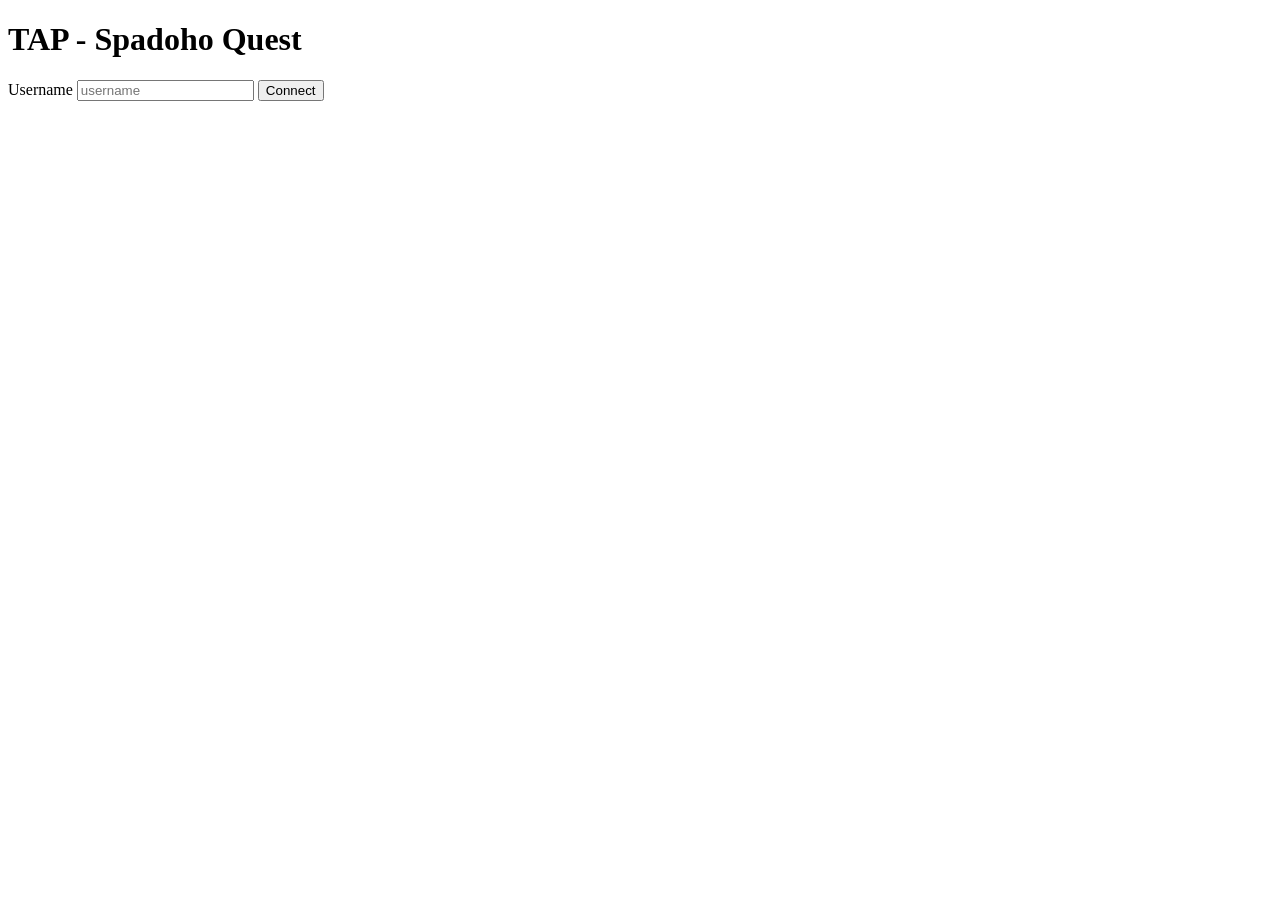
==== cmd/gui/web/index.html @ f5281196 "Here we go again" ====
<!DOCTYPE html>
<html lang="en">
<head>
<meta charset="UTF-8">
<title>TAP - The Answer Protocol</title>
<link rel="stylesheet" href="/style.css">
</head>
<body>
  <audio id="theme" autoplay loop>
    <source src="/assets/audios/loading_page.mp3" type="audio/mpeg">
  </audio>

  <div class="panel">
    <h1>TAP - Spadoho Quest</h1>
    <form id="connect-form">
      <label for="username">Username</label>
      <input type="text" id="username" name="username" placeholder="username" required>
      <button type="submit">Connect</button>
    </form>
    <p id="status"></p>
  </div>

  <script src="/script.js"></script>
</body>
</html>
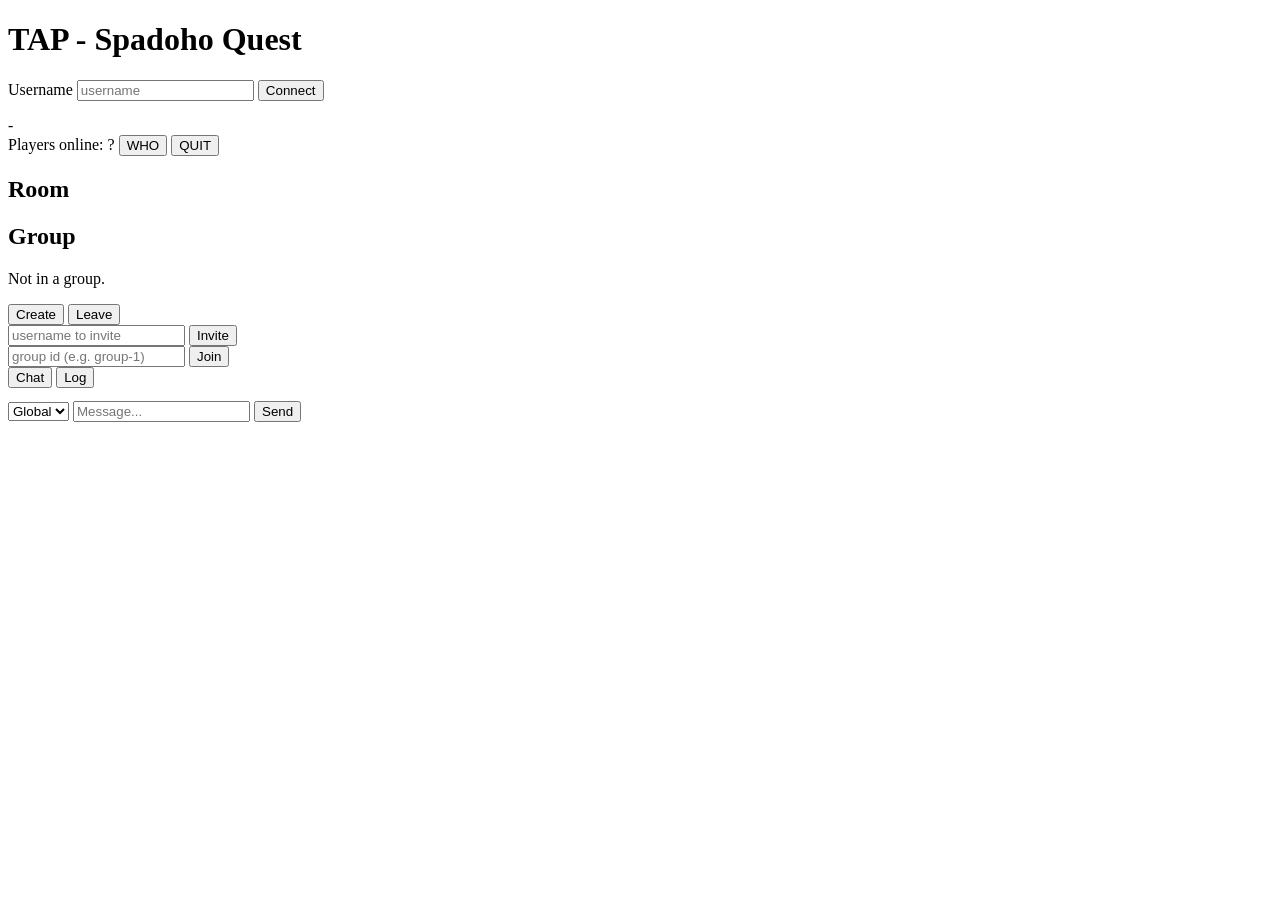
==== commit 4c2aaf67: "Adding the logging struct" ====
--- a/cmd/gui/web/index.html
+++ b/cmd/gui/web/index.html
@@ -10,14 +10,79 @@
     <source src="/assets/audios/loading_page.mp3" type="audio/mpeg">
   </audio>
 
-  <div class="panel">
-    <h1>TAP - Spadoho Quest</h1>
-    <form id="connect-form">
-      <label for="username">Username</label>
-      <input type="text" id="username" name="username" placeholder="username" required>
-      <button type="submit">Connect</button>
-    </form>
-    <p id="status"></p>
+  <div id="login-view" class="login-view">
+    <div class="panel">
+      <h1>TAP - Spadoho Quest</h1>
+      <form id="connect-form">
+        <label for="username">Username</label>
+        <input type="text" id="username" name="username" placeholder="username">
+        <button type="submit">Connect</button>
+      </form>
+      <p id="status"></p>
+    </div>
+  </div>
+
+  <div id="game-view" class="game-view hidden">
+    <div class="top-bar">
+      <div id="room-name" class="room-name">-</div>
+      <div class="top-bar-actions">
+        <span id="who-count">Players online: ?</span>
+        <button id="who-btn" type="button">WHO</button>
+        <button id="quit-btn" type="button">QUIT</button>
+      </div>
+    </div>
+
+    <div class="main-area">
+      <aside class="side-panel">
+        <div class="card">
+          <h2>Room</h2>
+          <p id="room-desc"></p>
+          <p id="room-players"></p>
+          <div id="exits" class="exits"></div>
+        </div>
+
+        <div class="card">
+          <h2>Group</h2>
+          <p id="group-status">Not in a group.</p>
+          <div class="row">
+            <button id="group-create-btn" type="button">Create</button>
+            <button id="group-leave-btn" type="button">Leave</button>
+          </div>
+          <form id="group-invite-form" class="row">
+            <input type="text" id="invite-username" placeholder="username to invite">
+            <button type="submit">Invite</button>
+          </form>
+          <form id="group-join-form" class="row">
+            <input type="text" id="join-groupid" placeholder="group id (e.g. group-1)">
+            <button type="submit">Join</button>
+          </form>
+        </div>
+      </aside>
+
+      <section class="chat-area">
+        <div class="tabs">
+          <button class="tab-btn active" data-tab="chat">Chat</button>
+          <button class="tab-btn" data-tab="log">Log</button>
+        </div>
+
+        <div id="chat-tab" class="tab-panel active">
+          <pre id="chat-log" class="log-box"></pre>
+          <form id="chat-form" class="row">
+            <select id="chat-scope">
+              <option value="GLOBAL">Global</option>
+              <option value="ROOM">Room</option>
+              <option value="GROUP">Group</option>
+            </select>
+            <input type="text" id="chat-input" placeholder="Message...">
+            <button type="submit">Send</button>
+          </form>
+        </div>
+
+        <div id="log-tab" class="tab-panel">
+          <pre id="event-log" class="log-box"></pre>
+        </div>
+      </section>
+    </div>
   </div>
 
   <script src="/script.js"></script>
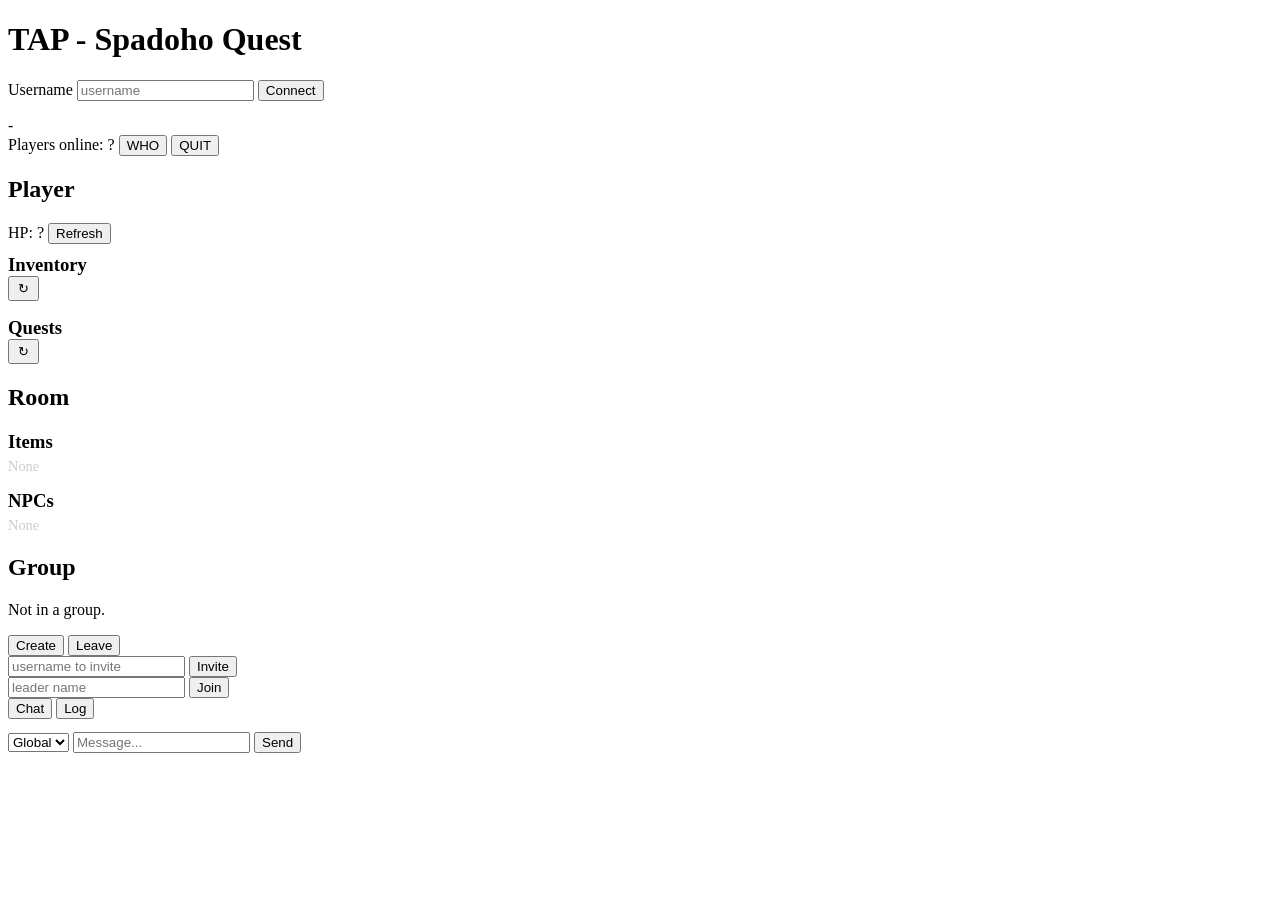
==== commit 8382964b: "feat: overhaul GUI interactions and implement multi-stage quests GUI Updates: - Added real-time Play" ====
--- a/cmd/gui/web/index.html
+++ b/cmd/gui/web/index.html
@@ -35,10 +35,35 @@
     <div class="main-area">
       <aside class="side-panel">
         <div class="card">
+          <h2>Player</h2>
+          <div class="row">
+            <span id="player-hp" style="flex:1; align-self:center;">HP: ?</span>
+            <button id="status-btn" type="button">Refresh</button>
+          </div>
+          <div class="row" style="align-items: center; margin-top: 10px;">
+            <h3 style="margin: 0; flex: 1;">Inventory</h3>
+            <button id="inv-btn" type="button" style="padding: 0.2rem 0.5rem;">↻</button>
+          </div>
+          <ul id="inventory-list" class="item-list"></ul>
+          
+          <div class="row" style="align-items: center; margin-top: 10px;">
+            <h3 style="margin: 0; flex: 1;">Quests</h3>
+            <button id="quests-btn" type="button" style="padding: 0.2rem 0.5rem;">↻</button>
+          </div>
+          <ul id="quests-list" class="item-list"></ul>
+        </div>
+
+        <div class="card">
           <h2>Room</h2>
           <p id="room-desc"></p>
           <p id="room-players"></p>
           <div id="exits" class="exits"></div>
+          
+          <h3 style="margin-top: 15px; margin-bottom: 5px;">Items</h3>
+          <div id="room-items" class="entity-list" style="font-size: 0.9em; color: #ccc;">None</div>
+          
+          <h3 style="margin-top: 15px; margin-bottom: 5px;">NPCs</h3>
+          <div id="room-npcs" class="entity-list" style="font-size: 0.9em; color: #ccc;">None</div>
         </div>
 
         <div class="card">
@@ -53,7 +78,7 @@
             <button type="submit">Invite</button>
           </form>
           <form id="group-join-form" class="row">
-            <input type="text" id="join-groupid" placeholder="group id (e.g. group-1)">
+            <input type="text" id="join-groupid" placeholder="leader name">
             <button type="submit">Join</button>
           </form>
         </div>
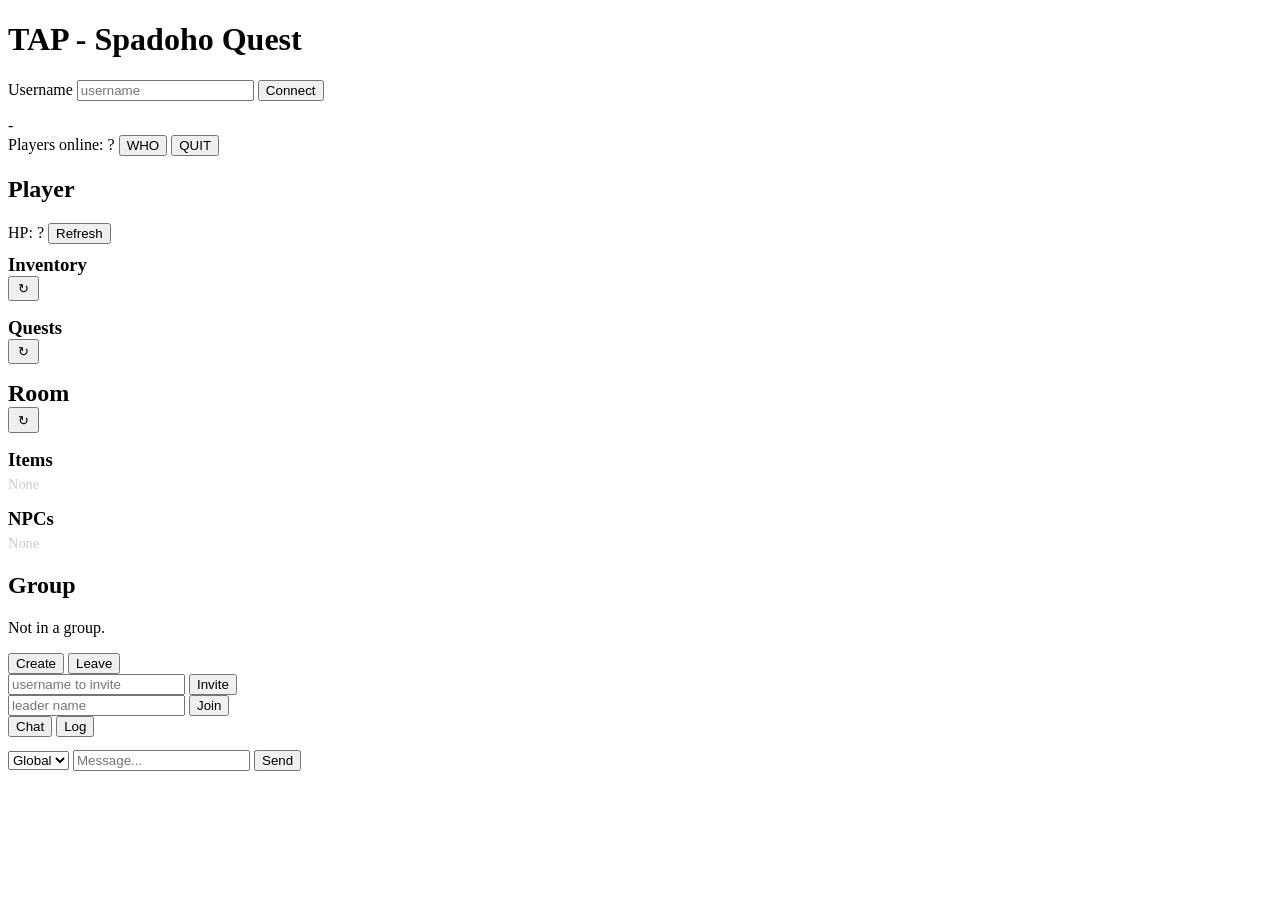
==== commit 6f87a958: "Add LOOK refresh button to room card in GUI" ====
--- a/cmd/gui/web/index.html
+++ b/cmd/gui/web/index.html
@@ -54,7 +54,10 @@
         </div>
 
         <div class="card">
-          <h2>Room</h2>
+          <div class="row" style="align-items: center; margin-bottom: 10px;">
+            <h2 style="margin: 0; flex: 1;">Room</h2>
+            <button id="look-btn" type="button" style="padding: 0.2rem 0.5rem;">↻</button>
+          </div>
           <p id="room-desc"></p>
           <p id="room-players"></p>
           <div id="exits" class="exits"></div>
